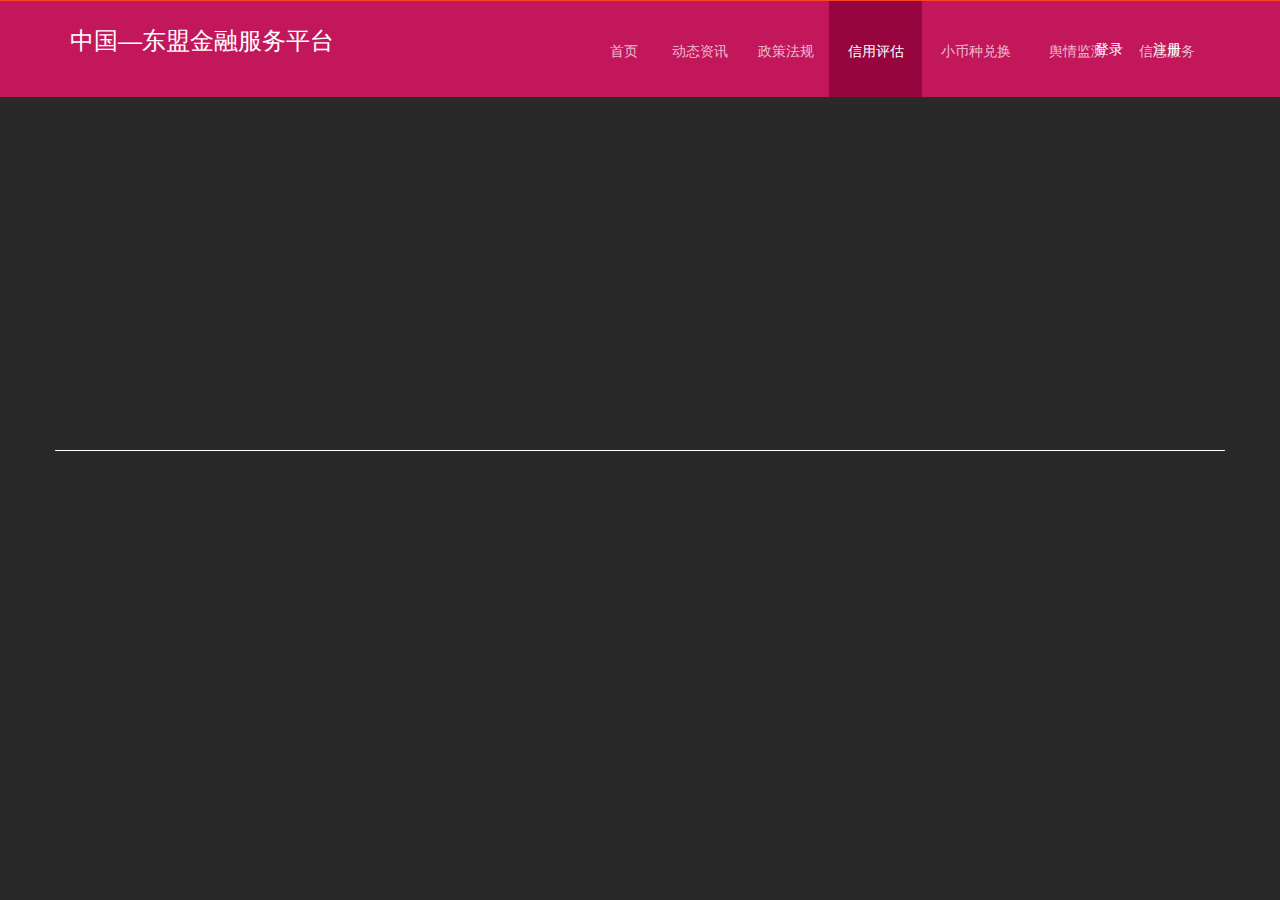
==== credibility.html @ 6aecf161 "初始化" ====
<!DOCTYPE html>
<html lang="en">
<head>
    <meta charset="utf-8">
    <meta name="viewport" content="width=device-width, initial-scale=1.0">
    <meta name="description" content="">
    <meta name="author" content="webthemez">
    <title>中国-东盟金融服务平台</title>

    <!-- core CSS -->
    <link href="css/bootstrap.min.css" rel="stylesheet">
    <link href="css/font-awesome.min.css" rel="stylesheet">
    <link href="css/animate.min.css" rel="stylesheet">
    <link href="css/prettyPhoto.css" rel="stylesheet">
    <link href="css/styles.css" rel="stylesheet">
    <style>
        .v1_float_left {
            width: 200px;
            float: left;
            height: 40px;
            line-height: 40px;
        }
        .new_list{

            line-height: 40px;

        }
        .new_list>div{
            border-bottom: 1px #CCCCCC solid;
        }
        .new_list  .title{
            width: 600px;
            float: left;
            overflow: hidden;
            text-overflow: ellipsis;
            white-space: nowrap;
        }
        .new_list  .title a{
            color: #666666;
            text-underline: #CCCCCC;
        }
        .new_list .date{
            width: 200px;
            float: right;
        }
    </style>
    <!--[if lt IE 9]>
    <script src="js/html5shiv.js"></script>
    <script src="js/respond.min.js"></script>
    <![endif]-->
    <link rel="shortcut icon" href="images/ico/favicon.ico">
</head>

<body id="home">

<header id="header">
    <nav id="main-nav" class="navbar navbar-default navbar-fixed-top" role="banner">
        <div class="container">
            <div class="navbar-header">
                <button type="button" class="navbar-toggle" data-toggle="collapse" data-target=".navbar-collapse">
                    <span class="sr-only">Toggle navigation</span>
                    <span class="icon-bar"></span>
                    <span class="icon-bar"></span>
                    <span class="icon-bar"></span>
                </button>
                <a class="navbar-brand" href="index.html"
                   style="color: white;font-size: 24px;padding-top: 30px;padding-bottom: 0px"><span>中国—东盟金融服务平台</span></a>
            </div>

            <div	 class="collapse navbar-collapse navbar-right">
                <ul class="nav navbar-nav">
                    <li class="scroll "><a href="index.html">&nbsp;首页&nbsp;</a></li>
                    <li class="scroll "><a href="news.html?t=0">动态资讯</a></li>
                    <li class="scroll "><a href="law.html?t=0">政策法规</a></li>
                    <li class="scroll active"><a href="credibility.html?t=0">&nbsp;信用评估&nbsp;</a></li>
                    <li class="scroll " ><a href="exchange.html?t=0">&nbsp;小币种兑换&nbsp;</a>

                        <div style="display: none;width: 100%;position: absolute;background: #96053E">
                            <div class="s_li"><a href="exchange.html?t=0">用户中心</a></div>
                            <div class="s_li"><a href="exchange.html?t=1">货币兑换</a></div>
                            <div class="s_li"><a href="exchange.html?t=2">资讯报表</a></div>
                        </div>
                    </li>
                    <li class="scroll "><a href="exchangeRate.html?t=0">&nbsp;舆情监测&nbsp;</a>
                        <div style="display: none;width: 100%;position: absolute;background: #96053E">
                            <div class="s_li"><a href="exchangeRate.html?t=0">东盟概览</a></div>
                            <div class="s_li"><a href="exchangeRate.html?t=1">解决方案</a></div>
                            <div class="s_li"><a href="exchangeRate.html?t=2">舆情报告</a></div>
                            <div class="s_li"><a href="exchangeRate.html?t=3">金融API</a></div>
                        </div>

                    </li>
                    <li class="scroll "><a href="information.html?t=0">信息服务</a>
                        <div style="display: none;width: 100%;position: absolute;background: #96053E">
                            <div class="s_li"><a href="information.html?t=0">信息检索</a></div>
                            <div class="s_li"><a href="information.html?t=1">信息服务</a></div>
                            <div class="s_li"><a href="information.html?t=2">项目撮合</a></div></div>
                    </li>
                </ul>

            </div>

        </div><!--/.container-->

        <div style=" position: absolute;right: 0;top: 35px;width: 200px;
color: #ffffff;
    list-style: none;">
            <li style="float: left;margin: 0 15px">
                <a href="login.html" style="color: white">登录 </a>
            </li>
            <li style="float: left;margin:  0 15px">
                <a href="register.html" style="color: white">注册 </a>
            </li>
        </div>
    </nav><!--/nav-->
</header><!--/header-->

<div>
    <div style="height: 300px;background: url(../currency/img/sy5.jpg);background-size: 100% auto;background-position: center">

    </div>
    <div class="container">
        <div class="row" style="padding-top: 50px;margin-bottom: 100px">

            <div class="col-sm-6 col-md-12" style="background: white;border-radius: 5px">

                <div class="right_content"
                     style="height: auto;border-bottom: 1px solid #ccc;padding: 10px 0;color: #333333">
                    <div style="font-size: 24px;color: #333333;line-height: 40px;border-left: 4px solid #C2185B;padding-left: 10px">
                        企业信用评估
                    </div>
                    <form class="form-inline" style="padding-top: 10px">
                        <div class="form-group">
                            <label for="exampleInputName2">企业名称</label>
                            <input type="email" class="form-control" id="exampleInputEmail3" placeholder="Viettel">
                        </div>

                        <button type="submit" class="btn btn-default"
                                style="float: right;background: #C2185B;color: white"> 搜索
                        </button>
                    </form>

                    <div style="margin-top: 10px;background-size: 100%;"
                         id="hh" ;>
                        <div class="right_h2">综合评分</div>
                        <div style="height: 200px;width: 850px" id="score_pie">

                        </div>
                        <div class="right_h2">基本信息</div>
                        <table class="table -striped-col -border-top-none -breakall">
                            <tbody>
                            <tr>
                                <td width="144px">公司名称</td>
                                <td width="308px">
                                    <div title="越南军用电子电信公司">
                                        <text class="tyc-num lh24">越南军用电子电信公司</text>
                                    </div>
                                </td>
                                <td width="150px">成立日期</td>
                                <td width="155px">
                                    <div title=" ">
                                        <text class="tyc-num lh24">2004年</text>
                                    </div>
                                </td>
                            </tr>
                            <tr>
                                <td>外文名称</td>
                                <td>Tập đoàn Viễn thông Quân đội</td>
                                <td>总部地点</td>
                                <td>越南河内直辖市巴亭郡</td>
                            </tr>
                            <tr>
                                <td>主营业务</td>
                                <td>移动业务</td>
                                <td>是否上市</td>
                                <td>是</td>
                            </tr>
                            <tr>
                                <td>国家</td>
                                <td>越南</td>
                                <td></td>
                                <td></td>
                            </tr>
                            <tr>
                                <td>公司简介</td>
                                <td colspan="4"><span class="select-none"><div style="max-height:44px;"
                                                                               class="auto-folder" auto-folder="44"
                                                                               folder-type="custom" is-load="true"><div><text
                                        class="tyc-num lh24">Viettel为越南军用电子电信公司（越南语：Tập đoàn Viễn thông Quân đội）的英文缩写。越南军用电子电信是越南最大的电信及移动运营商。总部位于越南河内直辖市巴亭郡。</text></div><span
                                        class="folder-btn" folder-btn="">&nbsp;</span></div></span>
                                </td>
                            </tr>
                            </tbody>
                        </table>

                        <div class="right_h2">财务概况</div>

                        <table class="table">
                            <thead><th>VGI的财务数据</th><th>2015</th><th>2016</th><th>2017</th><th>2018</th></thead>
                            <tbody>
                               <tr><td>毛利率（%）</td><td>27.68</td><td>15.84</td><td>23.57</td><td>29.61</td></tr>
                               <tr><td>ROE（%）</td><td>5.70</td><td>20.54</td><td>-2.61</td><td>-3.66</td></tr>
                               <tr><td>净利润率（%）</td><td>3.36</td><td>-22.66</td><td>-2.53</td><td>-4.73</td></tr>
                               <tr><td>EPS（越盾）</td><td>618</td><td>-1163</td><td>-148</td><td>-356</td></tr>
                               <tr><td>资产负债率（%）</td><td>63.72</td><td>60.84</td><td>64.48</td><td>56.83</td></tr>
                               <tr><td>营运现金（百万越盾）</td><td>1308859</td><td>-279123</td><td>4327042</td><td>5430516</td></tr>
                            </tbody>
                        </table>

                        <div class="right_h2">公司舆情</div>

                         <div>
                             <table class="table -striped-col -border-top-none -breakall">
                                 <tbody>
                                 <tr>
                                     <td width="144px">公司舆情</td>
                                     <td width="308px">
                                         <div title="越南军用电子电信公司">
                                             <text class="tyc-num lh24">
                                                 正面评价: <a href="">1121</a>
                                                 中性评价: <a href="">122</a>
                                                 负面评价: <a href="">225</a>
                                             </text>
                                         </div>
                                     </td>
                                     <td width="150px"></td>
                                     <td width="155px">
                                         <div title=" ">
                                             <text class="tyc-num lh24"></text>
                                         </div>
                                     </td>
                                 </tr>


                                 </tbody>
                             </table>

                             <div>
                                 <div class="new_list " id="bus_opinion">

                                 </div>

                             </div>

                         </div>

                        <div class="right_h2">高管动态</div>

                        <div>
                            <div class="new_list" id="ld_news">

                            </div>
                        </div>
                        <div class="right_h2">核心价值人员动态</div>

                        <div>
                            <div class="new_list" id="ry_news">

                            </div>
                        </div>

                        <div class="right_h2">客户评价</div>
                        <div>
                            <div style="height: 150px;width: 850px" id="high_opinion"></div>
                            <div style="padding: 10px 0;border: 1px #CCCCCC solid;border-bottom: 0">
                                <div style="padding-left: 20px"><img src="../currency/img/tx.jpg" width="30px"><span style="color: #999999;padding-left: 10px">平台用户1</span> <spam st> 2019-01-04</spam></div>
                                <div style="padding-left: 60px">越南电信，越南最大也是信号最好的通信公司，有点类似全球通的品牌感觉</div>
                            </div>
                            <div style="padding: 10px 0;border: 1px #CCCCCC solid;border-bottom: 0">
                                <div style="padding-left: 20px"><img src="../currency/img/tx.jpg" width="30px"><span style="color: #999999;padding-left: 10px">平台用户1</span> <spam st> 2019-01-04</spam></div>
                                <div style="padding-left: 60px">牌子大，信号好</div>
                            </div>
                            <div style="padding: 10px 0;border: 1px #CCCCCC solid;border-bottom: 0">
                                <div style="padding-left: 20px"><img src="../currency/img/tx.jpg" width="30px"><span style="color: #999999;padding-left: 10px">平台用户1</span> <spam st> 2019-01-04</spam></div>
                                <div style="padding-left: 60px">优惠活动相对少</div>
                            </div>
                            <div style="padding: 10px 0;border: 1px #CCCCCC solid;border-bottom: 0">
                                <div style="padding-left: 20px"><img src="../currency/img/tx.jpg" width="30px"><span style="color: #999999;padding-left: 10px">平台用户1</span> <spam st> 2019-01-04</spam></div>
                                <div style="padding-left: 60px">据说viettel军方背景，信号是最好的</div>
                            </div>
                            <div style="padding: 10px 0;border: 1px #CCCCCC solid">
                                <div style="padding-left: 20px"><img src="../currency/img/tx.jpg" width="30px"><span style="color: #999999;padding-left: 10px">平台用户1</span> <spam st> 2019-01-04</spam></div>
                                <div style="padding-left: 60px">WCDMA,越南信号覆盖最好的就是viettel,最重要的是viettel用的大部分设备来自中国，当然中兴和华为了，viettel服务也是最好的</div>
                            </div>
                        </div>

                    </div>


                </div>





                <div class="right_content"
                     style="border-bottom: 1px solid #ccc;height: auto;padding: 10px 0;color: #333333;min-height: 800px">
                    <div style="font-size: 24px;color: #333333;line-height: 40px;border-left: 4px solid #C2185B;padding-left: 10px">
                        基于BP神经网络的企业征信分析
                    </div>

                    <div>
                        <table class="table table-striped" id="table_pie">
                            <thead>
                            <tr style="background:#C2185B;color: white">
                                <th>公司名称</th>
                                <th>信誉度</th>
                                <th>仿真值</th>
                            </tr>
                            </thead>
                            <tbody>
                            <tr>
                                <td>金和实业</td>
                                <td>1</td>
                                <td>0.974</td>
                            </tr>
                            <tr>
                                <td>红牛投资</td>
                                <td>1</td>
                                <td>0.973</td>
                            </tr>
                            <tr>
                                <td>清漫环保科技有限公司</td>
                                <td>1</td>
                                <td>0.972</td>
                            </tr>
                            <tr>
                                <td>南宁森鼎装饰工程有限公司</td>
                                <td>1</td>
                                <td>0.968</td>
                            </tr>
                            <tr>
                                <td>夏阳环保科技有限公司</td>
                                <td>0</td>
                                <td>0.007</td>
                            </tr>
                            <tr>
                                <td>维二服饰有限责任公司</td>
                                <td>0</td>
                                <td>0.274</td>
                            </tr>
                            <tr>
                                <td>威玻复合材料有限公司</td>
                                <td>0</td>
                                <td>0.238</td>
                            </tr>
                            <tr>
                                <td>峻英捷工程设备有限公司</td>
                                <td>0</td>
                                <td>0.320</td>
                            </tr>
                            <tr>
                                <td>海博网络科技有限公司</td>
                                <td>0</td>
                                <td>0.006</td>
                            </tr>
                            <tr>
                                <td>广西钦州汇森贸易有限公司</td>
                                <td>1</td>
                                <td>0.859</td>
                            </tr>

                            </tbody>
                        </table>


                        <table class="table table-striped" id="table_pie">
                            <thead>
                            <tr style="background:#C2185B;color: white">
                                <th>公司名称</th>
                                <th>注册资金</th>
                                <th>司法信息</th>
                                <th>舆情评价</th>
                                <th>著称权</th>
                                <th>专利</th>
                                <th>媒体覆盖</th>
                            </tr>
                            </thead>
                            <tbody>
                            <tr>
                                <td>金和实业</td>
                                <td>52000万（A）</td>
                                <td>112条 (A)</td>
                                <td>A+</td>
                                <td>1210（B+）</td>
                                <td>121（A）</td>
                                <td>A+</td>
                            </tr>
                            <tr>
                                <td>红牛投资</td>
                                <td>24000万（B）</td>
                                <td>121条 (A)</td>
                                <td>B</td>
                                <td>31（B+）</td>
                                <td>32（B）</td>
                                <td>B+</td>
                            </tr>
                            <tr>
                                <td>清漫环保科技有限公司</td>
                                <td>5800万（A-）</td>
                                <td>11条 (A)</td>
                                <td>B+</td>
                                <td>141（B+）</td>
                                <td>12（B）</td>
                                <td>A+</td>
                            </tr>
                            <tr>
                                <td>南宁森鼎装饰工程有限公司</td>
                                <td>2800万（B）</td>
                                <td>101条 (A)</td>
                                <td>B-</td>
                                <td>201（B+）</td>
                                <td>42（B）</td>
                                <td>B-</td>
                            </tr>
                            <tr>
                                <td>夏阳环保科技有限公司</td>
                                <td>4000万（B）</td>
                                <td>61条 (A)</td>
                                <td>C+</td>
                                <td>11（B+）</td>
                                <td>42（B）</td>
                                <td>B+</td>
                            </tr>
                            <tr>
                                <td>维二服饰有限责任公司</td>
                                <td>5400万（A-）</td>
                                <td>51条 (B)</td>
                                <td>A</td>
                                <td>21（B+）</td>
                                <td>12（B）</td>
                                <td>C+</td>
                            </tr>
                            <tr>
                                <td>威玻复合材料有限公司</td>
                                <td>2070万（B）</td>
                                <td>11条 (B)</td>
                                <td>B+</td>
                                <td>11（B+）</td>
                                <td>32（B）</td>
                                <td>B-</td>
                            </tr>
                            <tr>
                                <td>峻英捷工程设备有限公司</td>
                                <td>2900万（B）</td>
                                <td>32条 (A)</td>
                                <td>B</td>
                                <td>41（B+）</td>
                                <td>23（B）</td>
                                <td>B</td>
                            </tr>
                            <tr>
                                <td>海博网络科技有限公司</td>
                                <td>2700万（B）</td>
                                <td>41条 (A)</td>
                                <td>B-</td>
                                <td>51（B+）</td>
                                <td>112（B）</td>
                                <td>B+</td>
                            </tr>
                            <tr>
                                <td>广西钦州汇森贸易有限公司</td>
                                <td>3500万（B+）</td>
                                <td>61条 (A)</td>
                                <td>C+</td>
                                <td>91（B+）</td>
                                <td>72（B）</td>
                                <td>A+</td>
                            </tr>

                            </tbody>
                        </table>
                    </div>


                </div>
            </div>
        </div>

    </div>

</div>


<script src="js/jquery.js"></script>
<script src="js/bootstrap.min.js"></script>
<script src="js/mousescroll.js"></script>
<script src="js/smoothscroll.js"></script>
<script src="js/jquery.prettyPhoto.js"></script>
<script src="js/jquery.isotope.min.js"></script>
<script src="js/jquery.inview.min.js"></script>
<script src="js/echarts.min.js"></script>

<script>
    function showWindowHref() {
        var sHref = window.location.href;
        var args = sHref.split('?');
        if (args[0] == sHref) {
            return "";
        }
        var arr = args[1].split('&');
        var obj = {};
        for (var i = 0; i < arr.length; i++) {
            var arg = arr[i].split('=');
            obj[arg[0]] = arg[1];
        }
        return obj;
    }

    var href = showWindowHref(); // obj

    $(' [role="presentation"]').removeClass('active');
    $(' [role="presentation"]').eq(parseInt(href.t)).addClass('active');

    $('.right_content').eq(parseInt(href.t)).css('display', 'block');


    console.log(href['t']); // xiaoming

    var score_pie = echarts.init(document.getElementById('score_pie'));
    var gauge_value=93;
    var option = {
        title: {
            x: "center",
            bottom: 50,
            text: '综合得分',
            textStyle: {
                fontWeight: 'normal',
                fontSize: 18,
                color: "#999"
            },
        },
        tooltip: {
            show: true,
            backgroundColor: '#F7F9FB',
            borderColor: '#92DAFF',
            borderWidth: '1px',
            textStyle: {
                color: 'black'
            },
            formatter: function(param) {
                return '<em style="color:' + param.color + ';">' + param.value + '</em> 分'
            }

        },
        series: [
            {
                name: '信用分',
                type: 'gauge',
                startAngle: 180,
                radius: 160,
                center: ['50%', '85%'], // 默认全局居中
                endAngle: 0,
                min: 0,
                max: 100,

                axisLine: {
                    show: true,
                    lineStyle: {
                        width: 20,
                        shadowBlur: 0,
                        color: [
                            [0.2, '#E43F3D'],
                            [0.4, '#E98E2C'],
                            [0.6, '#DDBD4D'],
                            [0.8, '#7CBB55'],
                            [1, '#9CD6CE']
                        ]
                    }
                },
                axisTick: {
                    show: true,
                    splitNumber: 1
                },
                splitLine: {
                    show: true,
                    length: 20,

                },

                axisLabel: {
                    formatter: function(e) {
                        switch(e + "") {
                            case "10":
                                return "较差";

                            case "50":
                                return "中等";

                            case "70":
                                return "良好";

                            case "90":
                                return "优秀";

                            default:
                                return e;
                        }
                    },
                    textStyle: {
                        fontSize: 12,
                        fontWeight: ""
                    }
                },
                pointer: {
                    show: true,
                },
                detail: {

                    offsetCenter: [0, -70],
                    textStyle: {
                        fontSize: 30
                    }
                },
                data: [{
                    name: "",
                    value: Math.floor(gauge_value)
                }]
            }]
    };
    score_pie.setOption(option);

    var yqData = [
        {'title':'越南电信公司Viettel成立高科技子公司','link':'http://dy.163.com/v2/article/detail/EG8VDC7V0531164A.html','date':'2019-05-28'},
        {'title':'华为危机：除了美国还有哪些国家对华为5G说不','link':'http://www.eepw.com.cn/article/201905/400915.htm','date':'2019-05-27'},
        {'title':'Viettel demonstrates the first 5G connection in Vietnam','link':'https://finance.yahoo.com/amphtml/news/viettel-demonstrates-first-5g-connection-143700474.html','date':'2019-05-16'},
        {'title':'Viettel与爱立信完成越南首个5G呼叫','link':'https://lmtw.com/mzw/content/detail/id/170420/','date':'2019-05-15'},
        {'title':'Viettel Global 第一季度的税前利润达1660亿越盾，同比增加了11倍','link':'http://www.sw2008.com/html/2019/0509/56332.html','date':'2019-05-09'},
        {'title':'越南主要城市开始测试5G服务 预计2020年前开启商用','link':'http://3g.163.com/dy/article/EED6TT4C0511A3UP.html','date':'2019-05-05'}
    ];

    var html = '';
    yqData.map(function(item){
        html += '  <div class="clearfix"><div class="title"><a target="_blank" href="'+item['link']+'">'+item['title']+'</a></div>   <div class="date">'+item['date']+'</div></div>'
    });
    $('#bus_opinion').append(html);

    var ld_news = [
        {'title':'爱立信集团(Ericsson)在越南河内完成首次5G手机通话。越南通信传媒部部长阮孟雄,越南科学与技术部部长周玉英出席开通仪式','link':'http://www.cryn.net.cn/keji/wangluo/2019/0512/6468.html','date':'2019-05-10'},
        {'title':'阮孟雄承诺继续支持古巴发展本国ICT技术能力的目标','link':'https://baijiahao.baidu.com/s?id=1632991271250672191&wfr=spider&for=pc','date':'2019-05-08'},
        {'title':'名为“Viettel区块链”的研讨会上,该公司副总经理NgôVĩnh Quý表示,Viettel急于跟上包括区块链技术在内的全球发展趋势','link':'https://www.fxshell.com/article/33073','date':'2018-10-31'},
        {'title':'批准任命Viettel集团董事长兼总经理阮孟雄少将为信息传媒部代理部长','link':'https://cn.qdnd.vn/cid-6123/7182/nid-551750.html','date':'2018-07-25'}


    ]
    var html = '';
    ld_news.map(function(item){
        html += '  <div class="clearfix"><div class="title"><a target="_blank" href="'+item['link']+'">'+item['title']+'</a></div>   <div class="date">'+item['date']+'</div></div>'
    });
    $('#ld_news').append(html);

    var ry_news = [
        {'title':'越特尔负责人称，在自主开发5G芯片的同时，越特尔正在继续寻找更多的机会，与国内外专家和合作伙伴进行合作、投资和分享经验','link':'http://www.sohu.com/a/307110098_100040066','date':'2019-05-10'},
        {'title':'喀麦隆VIETTEL公司总经理、越南人Vu Khanh Duy近日在接受记者采访时表示，目前该公司的通讯网已基本建成','link':'http://www.mofcom.gov.cn/article/i/jyjl/k/201408/20140800712907.shtml','date':'2019-05-08'},
        {'title':'越南电信运营商Viettel Global总经理段大峰表示，中国联通越南公司的成立将大大提升中国联通服务当地客户的能力','link':'http://dy.163.com/v2/article/detail/DTSCKK0205312VDE.html','date':'2018-10-31'},
        {'title':'批准任命Viettel集团董事长兼总经理阮孟雄少将为信息传媒部代理部长','link':'https://cn.qdnd.vn/cid-6123/7182/nid-551750.html','date':'2018-07-25'}


    ]
    var html = '';
    ry_news.map(function(item){
        html += '  <div class="clearfix"><div class="title"><a target="_blank" href="'+item['link']+'">'+item['title']+'</a></div>   <div class="date">'+item['date']+'</div></div>'
    });
    $('#ry_news').append(html);


    var high_opinion = echarts.init(document.getElementById('high_opinion'));

    // 关于“省优质幼儿园评选”的投票
    var chartData = [80];
    var chartName = ['好评率'];
    // var unit='亿元';
    var myColor = ['#FFA483','#F97F53','#F45922'];
    var option = {
        //  title: {
        //     text: '单位:  '+unit,
        //     right:0,
        //     textStyle: {
        //         color: '#000',
        //         fontSize:14,
        //     }
        // },

        backgroundColor: '#fff',
        grid: {
            left: '2%',
            right: '10%',
            bottom: '10%',
            top: '10%',
            containLabel: true
        },
        xAxis: [{
            show: false,
            max:100
        },
            {
                show: false,
                max:100
            }
        ],
        yAxis: {
            type: 'category',
            inverse: true,
            show: false
        },

        series: [

            //亮色条 百分比
            {
                show: true,
                type: 'bar',
                barGap: '-100%',
                barWidth: '20%',
                z: 2,
                itemStyle: {
                    normal: {
                        color: function(params) {
                            var num = myColor.length;
                            return myColor[params.dataIndex % num]
                        }
                    }
                },
                label: {
                    normal: {
                        show: true,
                        textStyle: {
                            color: '#000',
                            fontSize: 25,
                            fontWeight: 'bold'
                        },
                        position: 'right',
                        formatter: function(data) {
                            return (chartData[data.dataIndex]).toFixed(2) + '%';
                        }
                    }
                },
                data: chartData,
            },
            //年份
            {
                show: true,
                type: 'bar',
                xAxisIndex: 1, //代表使用第二个X轴刻度
                barGap: '-100%',
                barWidth: '10%',
                itemStyle: {
                    normal: {
                        barBorderRadius: 200,
                        color: 'transparent'
                    }
                },
                label: {
                    normal: {
                        show: true,
                        position: [0, '-20'],
                        textStyle: {
                            fontSize:14,
                            color: '#333',
                        },
                        formatter: function(data) {
                            return chartName[data.dataIndex];
                        }
                    }
                },
                data: chartData
            }
        ]
    };

    high_opinion.setOption(option);


</script>
</body>
</html>
---- css/prettyPhoto.css ----
div.pp_default .pp_top,div.pp_default .pp_top .pp_middle,div.pp_default .pp_top .pp_left,div.pp_default .pp_top .pp_right,div.pp_default .pp_bottom,div.pp_default .pp_bottom .pp_left,div.pp_default .pp_bottom .pp_middle,div.pp_default .pp_bottom .pp_right{height:13px}
div.pp_default .pp_top .pp_left{background:url(../images/prettyPhoto/default/sprite.png) -78px -93px no-repeat}
div.pp_default .pp_top .pp_middle{background:url(../images/prettyPhoto/default/sprite_x.png) top left repeat-x}
div.pp_default .pp_top .pp_right{background:url(../images/prettyPhoto/default/sprite.png) -112px -93px no-repeat}
div.pp_default .pp_content .ppt{color:#f8f8f8}
div.pp_default .pp_content_container .pp_left{background:url(../images/prettyPhoto/default/sprite_y.png) -7px 0 repeat-y;padding-left:13px}
div.pp_default .pp_content_container .pp_right{background:url(../images/prettyPhoto/default/sprite_y.png) top right repeat-y;padding-right:13px}
div.pp_default .pp_next:hover{background:url(../images/prettyPhoto/default/sprite_next.png) center right no-repeat;cursor:pointer}
div.pp_default .pp_previous:hover{background:url(../images/prettyPhoto/default/sprite_prev.png) center left no-repeat;cursor:pointer}
div.pp_default .pp_expand{background:url(../images/prettyPhoto/default/sprite.png) 0 -29px no-repeat;cursor:pointer;width:28px;height:28px}
div.pp_default .pp_expand:hover{background:url(../images/prettyPhoto/default/sprite.png) 0 -56px no-repeat;cursor:pointer}
div.pp_default .pp_contract{background:url(../images/prettyPhoto/default/sprite.png) 0 -84px no-repeat;cursor:pointer;width:28px;height:28px}
div.pp_default .pp_contract:hover{background:url(../images/prettyPhoto/default/sprite.png) 0 -113px no-repeat;cursor:pointer}
div.pp_default .pp_close{width:30px;height:30px;background:url(../images/prettyPhoto/default/sprite.png) 2px 1px no-repeat;cursor:pointer}
div.pp_default .pp_gallery ul li a{background:url(../images/prettyPhoto/default/default_thumb.png) center center #f8f8f8;border:1px solid #aaa}
div.pp_default .pp_social{margin-top:7px}
div.pp_default .pp_gallery a.pp_arrow_previous,div.pp_default .pp_gallery a.pp_arrow_next{position:static;left:auto}
div.pp_default .pp_nav .pp_play,div.pp_default .pp_nav .pp_pause{background:url(../images/prettyPhoto/default/sprite.png) -51px 1px no-repeat;height:30px;width:30px}
div.pp_default .pp_nav .pp_pause{background-position:-51px -29px}
div.pp_default a.pp_arrow_previous,div.pp_default a.pp_arrow_next{background:url(../images/prettyPhoto/default/sprite.png) -31px -3px no-repeat;height:20px;width:20px;margin:4px 0 0}
div.pp_default a.pp_arrow_next{left:52px;background-position:-82px -3px}
div.pp_default .pp_content_container .pp_details{margin-top:5px}
div.pp_default .pp_nav{clear:none;height:30px;width:110px;position:relative}
div.pp_default .pp_nav .currentTextHolder{font-family:Georgia;font-style:italic;color:#999;font-size:11px;left:75px;line-height:25px;position:absolute;top:2px;margin:0;padding:0 0 0 10px}
div.pp_default .pp_close:hover,div.pp_default .pp_nav .pp_play:hover,div.pp_default .pp_nav .pp_pause:hover,div.pp_default .pp_arrow_next:hover,div.pp_default .pp_arrow_previous:hover{opacity:0.7}
div.pp_default .pp_description{font-size:11px;font-weight:700;line-height:14px;margin:5px 50px 5px 0}
div.pp_default .pp_bottom .pp_left{background:url(../images/prettyPhoto/default/sprite.png) -78px -127px no-repeat}
div.pp_default .pp_bottom .pp_middle{background:url(../images/prettyPhoto/default/sprite_x.png) bottom left repeat-x}
div.pp_default .pp_bottom .pp_right{background:url(../images/prettyPhoto/default/sprite.png) -112px -127px no-repeat}
div.pp_default .pp_loaderIcon{background:url(../images/prettyPhoto/default/loader.gif) center center no-repeat}
div.light_rounded .pp_top .pp_left{background:url(../images/prettyPhoto/light_rounded/sprite.png) -88px -53px no-repeat}
div.light_rounded .pp_top .pp_right{background:url(../images/prettyPhoto/light_rounded/sprite.png) -110px -53px no-repeat}
div.light_rounded .pp_next:hover{background:url(../images/prettyPhoto/light_rounded/btnNext.png) center right no-repeat;cursor:pointer}
div.light_rounded .pp_previous:hover{background:url(../images/prettyPhoto/light_rounded/btnPrevious.png) center left no-repeat;cursor:pointer}
div.light_rounded .pp_expand{background:url(../images/prettyPhoto/light_rounded/sprite.png) -31px -26px no-repeat;cursor:pointer}
div.light_rounded .pp_expand:hover{background:url(../images/prettyPhoto/light_rounded/sprite.png) -31px -47px no-repeat;cursor:pointer}
div.light_rounded .pp_contract{background:url(../images/prettyPhoto/light_rounded/sprite.png) 0 -26px no-repeat;cursor:pointer}
div.light_rounded .pp_contract:hover{background:url(../images/prettyPhoto/light_rounded/sprite.png) 0 -47px no-repeat;cursor:pointer}
div.light_rounded .pp_close{width:75px;height:22px;background:url(../images/prettyPhoto/light_rounded/sprite.png) -1px -1px no-repeat;cursor:pointer}
div.light_rounded .pp_nav .pp_play{background:url(../images/prettyPhoto/light_rounded/sprite.png) -1px -100px no-repeat;height:15px;width:14px}
div.light_rounded .pp_nav .pp_pause{background:url(../images/prettyPhoto/light_rounded/sprite.png) -24px -100px no-repeat;height:15px;width:14px}
div.light_rounded .pp_arrow_previous{background:url(../images/prettyPhoto/light_rounded/sprite.png) 0 -71px no-repeat}
div.light_rounded .pp_arrow_next{background:url(../images/prettyPhoto/light_rounded/sprite.png) -22px -71px no-repeat}
div.light_rounded .pp_bottom .pp_left{background:url(../images/prettyPhoto/light_rounded/sprite.png) -88px -80px no-repeat}
div.light_rounded .pp_bottom .pp_right{background:url(../images/prettyPhoto/light_rounded/sprite.png) -110px -80px no-repeat}
div.dark_rounded .pp_top .pp_left{background:url(../images/prettyPhoto/dark_rounded/sprite.png) -88px -53px no-repeat}
div.dark_rounded .pp_top .pp_right{background:url(../images/prettyPhoto/dark_rounded/sprite.png) -110px -53px no-repeat}
div.dark_rounded .pp_content_container .pp_left{background:url(../images/prettyPhoto/dark_rounded/contentPattern.png) top left repeat-y}
div.dark_rounded .pp_content_container .pp_right{background:url(../images/prettyPhoto/dark_rounded/contentPattern.png) top right repeat-y}
div.dark_rounded .pp_next:hover{background:url(../images/prettyPhoto/dark_rounded/btnNext.png) center right no-repeat;cursor:pointer}
div.dark_rounded .pp_previous:hover{background:url(../images/prettyPhoto/dark_rounded/btnPrevious.png) center left no-repeat;cursor:pointer}
div.dark_rounded .pp_expand{background:url(../images/prettyPhoto/dark_rounded/sprite.png) -31px -26px no-repeat;cursor:pointer}
div.dark_rounded .pp_expand:hover{background:url(../images/prettyPhoto/dark_rounded/sprite.png) -31px -47px no-repeat;cursor:pointer}
div.dark_rounded .pp_contract{background:url(../images/prettyPhoto/dark_rounded/sprite.png) 0 -26px no-repeat;cursor:pointer}
div.dark_rounded .pp_contract:hover{background:url(../images/prettyPhoto/dark_rounded/sprite.png) 0 -47px no-repeat;cursor:pointer}
div.dark_rounded .pp_close{width:75px;height:22px;background:url(../images/prettyPhoto/dark_rounded/sprite.png) -1px -1px no-repeat;cursor:pointer}
div.dark_rounded .pp_description{margin-right:85px;color:#fff}
div.dark_rounded .pp_nav .pp_play{background:url(../images/prettyPhoto/dark_rounded/sprite.png) -1px -100px no-repeat;height:15px;width:14px}
div.dark_rounded .pp_nav .pp_pause{background:url(../images/prettyPhoto/dark_rounded/sprite.png) -24px -100px no-repeat;height:15px;width:14px}
div.dark_rounded .pp_arrow_previous{background:url(../images/prettyPhoto/dark_rounded/sprite.png) 0 -71px no-repeat}
div.dark_rounded .pp_arrow_next{background:url(../images/prettyPhoto/dark_rounded/sprite.png) -22px -71px no-repeat}
div.dark_rounded .pp_bottom .pp_left{background:url(../images/prettyPhoto/dark_rounded/sprite.png) -88px -80px no-repeat}
div.dark_rounded .pp_bottom .pp_right{background:url(../images/prettyPhoto/dark_rounded/sprite.png) -110px -80px no-repeat}
div.dark_rounded .pp_loaderIcon{background:url(../images/prettyPhoto/dark_rounded/loader.gif) center center no-repeat}
div.dark_square .pp_left,div.dark_square .pp_middle,div.dark_square .pp_right,div.dark_square .pp_content{background:#000}
div.dark_square .pp_description{color:#fff;margin:0 85px 0 0}
div.dark_square .pp_loaderIcon{background:url(../images/prettyPhoto/dark_square/loader.gif) center center no-repeat}
div.dark_square .pp_expand{background:url(../images/prettyPhoto/dark_square/sprite.png) -31px -26px no-repeat;cursor:pointer}
div.dark_square .pp_expand:hover{background:url(../images/prettyPhoto/dark_square/sprite.png) -31px -47px no-repeat;cursor:pointer}
div.dark_square .pp_contract{background:url(../images/prettyPhoto/dark_square/sprite.png) 0 -26px no-repeat;cursor:pointer}
div.dark_square .pp_contract:hover{background:url(../images/prettyPhoto/dark_square/sprite.png) 0 -47px no-repeat;cursor:pointer}
div.dark_square .pp_close{width:75px;height:22px;background:url(../images/prettyPhoto/dark_square/sprite.png) -1px -1px no-repeat;cursor:pointer}
div.dark_square .pp_nav{clear:none}
div.dark_square .pp_nav .pp_play{background:url(../images/prettyPhoto/dark_square/sprite.png) -1px -100px no-repeat;height:15px;width:14px}
div.dark_square .pp_nav .pp_pause{background:url(../images/prettyPhoto/dark_square/sprite.png) -24px -100px no-repeat;height:15px;width:14px}
div.dark_square .pp_arrow_previous{background:url(../images/prettyPhoto/dark_square/sprite.png) 0 -71px no-repeat}
div.dark_square .pp_arrow_next{background:url(../images/prettyPhoto/dark_square/sprite.png) -22px -71px no-repeat}
div.dark_square .pp_next:hover{background:url(../images/prettyPhoto/dark_square/btnNext.png) center right no-repeat;cursor:pointer}
div.dark_square .pp_previous:hover{background:url(../images/prettyPhoto/dark_square/btnPrevious.png) center left no-repeat;cursor:pointer}
div.light_square .pp_expand{background:url(../images/prettyPhoto/light_square/sprite.png) -31px -26px no-repeat;cursor:pointer}
div.light_square .pp_expand:hover{background:url(../images/prettyPhoto/light_square/sprite.png) -31px -47px no-repeat;cursor:pointer}
div.light_square .pp_contract{background:url(../images/prettyPhoto/light_square/sprite.png) 0 -26px no-repeat;cursor:pointer}
div.light_square .pp_contract:hover{background:url(../images/prettyPhoto/light_square/sprite.png) 0 -47px no-repeat;cursor:pointer}
div.light_square .pp_close{width:75px;height:22px;background:url(../images/prettyPhoto/light_square/sprite.png) -1px -1px no-repeat;cursor:pointer}
div.light_square .pp_nav .pp_play{background:url(../images/prettyPhoto/light_square/sprite.png) -1px -100px no-repeat;height:15px;width:14px}
div.light_square .pp_nav .pp_pause{background:url(../images/prettyPhoto/light_square/sprite.png) -24px -100px no-repeat;height:15px;width:14px}
div.light_square .pp_arrow_previous{background:url(../images/prettyPhoto/light_square/sprite.png) 0 -71px no-repeat}
div.light_square .pp_arrow_next{background:url(../images/prettyPhoto/light_square/sprite.png) -22px -71px no-repeat}
div.light_square .pp_next:hover{background:url(../images/prettyPhoto/light_square/btnNext.png) center right no-repeat;cursor:pointer}
div.light_square .pp_previous:hover{background:url(../images/prettyPhoto/light_square/btnPrevious.png) center left no-repeat;cursor:pointer}
div.facebook .pp_top .pp_left{background:url(../images/prettyPhoto/facebook/sprite.png) -88px -53px no-repeat}
div.facebook .pp_top .pp_middle{background:url(../images/prettyPhoto/facebook/contentPatternTop.png) top left repeat-x}
div.facebook .pp_top .pp_right{background:url(../images/prettyPhoto/facebook/sprite.png) -110px -53px no-repeat}
div.facebook .pp_content_container .pp_left{background:url(../images/prettyPhoto/facebook/contentPatternLeft.png) top left repeat-y}
div.facebook .pp_content_container .pp_right{background:url(../images/prettyPhoto/facebook/contentPatternRight.png) top right repeat-y}
div.facebook .pp_expand{background:url(../images/prettyPhoto/facebook/sprite.png) -31px -26px no-repeat;cursor:pointer}
div.facebook .pp_expand:hover{background:url(../images/prettyPhoto/facebook/sprite.png) -31px -47px no-repeat;cursor:pointer}
div.facebook .pp_contract{background:url(../images/prettyPhoto/facebook/sprite.png) 0 -26px no-repeat;cursor:pointer}
div.facebook .pp_contract:hover{background:url(../images/prettyPhoto/facebook/sprite.png) 0 -47px no-repeat;cursor:pointer}
div.facebook .pp_close{width:22px;height:22px;background:url(../images/prettyPhoto/facebook/sprite.png) -1px -1px no-repeat;cursor:pointer}
div.facebook .pp_description{margin:0 37px 0 0}
div.facebook .pp_loaderIcon{background:url(../images/prettyPhoto/facebook/loader.gif) center center no-repeat}
div.facebook .pp_arrow_previous{background:url(../images/prettyPhoto/facebook/sprite.png) 0 -71px no-repeat;height:22px;margin-top:0;width:22px}
div.facebook .pp_arrow_previous.disabled{background-position:0 -96px;cursor:default}
div.facebook .pp_arrow_next{background:url(../images/prettyPhoto/facebook/sprite.png) -32px -71px no-repeat;height:22px;margin-top:0;width:22px}
div.facebook .pp_arrow_next.disabled{background-position:-32px -96px;cursor:default}
div.facebook .pp_nav{margin-top:0}
div.facebook .pp_nav p{font-size:15px;padding:0 3px 0 4px}
div.facebook .pp_nav .pp_play{background:url(../images/prettyPhoto/facebook/sprite.png) -1px -123px no-repeat;height:22px;width:22px}
div.facebook .pp_nav .pp_pause{background:url(../images/prettyPhoto/facebook/sprite.png) -32px -123px no-repeat;height:22px;width:22px}
div.facebook .pp_next:hover{background:url(../images/prettyPhoto/facebook/btnNext.png) center right no-repeat;cursor:pointer}
div.facebook .pp_previous:hover{background:url(../images/prettyPhoto/facebook/btnPrevious.png) center left no-repeat;cursor:pointer}
div.facebook .pp_bottom .pp_left{background:url(../images/prettyPhoto/facebook/sprite.png) -88px -80px no-repeat}
div.facebook .pp_bottom .pp_middle{background:url(../images/prettyPhoto/facebook/contentPatternBottom.png) top left repeat-x}
div.facebook .pp_bottom .pp_right{background:url(../images/prettyPhoto/facebook/sprite.png) -110px -80px no-repeat}
div.pp_pic_holder a:focus{outline:none}
div.pp_overlay{background:#000;display:none;left:0;position:absolute;top:0;width:100%;z-index:9500}
div.pp_pic_holder{display:none;position:absolute;width:100px;z-index:10000}
.pp_content{height:40px;min-width:40px}
* html .pp_content{width:40px}
.pp_content_container{position:relative;text-align:left;width:100%}
.pp_content_container .pp_left{padding-left:20px}
.pp_content_container .pp_right{padding-right:20px}
.pp_content_container .pp_details{float:left;margin:10px 0 2px}
.pp_description{display:none;margin:0}
.pp_social{float:left;margin:0}
.pp_social .facebook{float:left;margin-left:5px;width:55px;overflow:hidden}
.pp_social .twitter{float:left}
.pp_nav{clear:right;float:left;margin:3px 10px 0 0}
.pp_nav p{float:left;white-space:nowrap;margin:2px 4px}
.pp_nav .pp_play,.pp_nav .pp_pause{float:left;margin-right:4px;text-indent:-10000px}
a.pp_arrow_previous,a.pp_arrow_next{display:block;float:left;height:15px;margin-top:3px;overflow:hidden;text-indent:-10000px;width:14px}
.pp_hoverContainer{position:absolute;top:0;width:100%;z-index:2000}
.pp_gallery{display:none;left:50%;margin-top:-50px;position:absolute;z-index:10000}
.pp_gallery div{float:left;overflow:hidden;position:relative}
.pp_gallery ul{float:left;height:35px;position:relative;white-space:nowrap;margin:0 0 0 5px;padding:0}
.pp_gallery ul a{border:1px rgba(0,0,0,0.5) solid;display:block;float:left;height:33px;overflow:hidden}
.pp_gallery ul a img{border:0}
.pp_gallery li{display:block;float:left;margin:0 5px 0 0;padding:0}
.pp_gallery li.default a{background:url(../images/prettyPhoto/facebook/default_thumbnail.gif) 0 0 no-repeat;display:block;height:33px;width:50px}
.pp_gallery .pp_arrow_previous,.pp_gallery .pp_arrow_next{margin-top:7px!important}
a.pp_next{background:url(../images/prettyPhoto/light_rounded/btnNext.png) 10000px 10000px no-repeat;display:block;float:right;height:100%;text-indent:-10000px;width:49%}
a.pp_previous{background:url(../images/prettyPhoto/light_rounded/btnNext.png) 10000px 10000px no-repeat;display:block;float:left;height:100%;text-indent:-10000px;width:49%}
a.pp_expand,a.pp_contract{cursor:pointer;display:none;height:20px;position:absolute;right:30px;text-indent:-10000px;top:10px;width:20px;z-index:20000}
a.pp_close{position:absolute;right:0;top:0;display:block;line-height:22px;text-indent:-10000px}
.pp_loaderIcon{display:block;height:24px;left:50%;position:absolute;top:50%;width:24px;margin:-12px 0 0 -12px}
#pp_full_res{line-height:1!important}
#pp_full_res .pp_inline{text-align:left}
#pp_full_res .pp_inline p{margin:0 0 15px}
div.ppt{color:#fff;display:none;font-size:17px;z-index:9999;margin:0 0 5px 15px}
div.pp_default .pp_content,div.light_rounded .pp_content{background-color:#fff}
div.pp_default #pp_full_res .pp_inline,div.light_rounded .pp_content .ppt,div.light_rounded #pp_full_res .pp_inline,div.light_square .pp_content .ppt,div.light_square #pp_full_res .pp_inline,div.facebook .pp_content .ppt,div.facebook #pp_full_res .pp_inline{color:#000}
div.pp_default .pp_gallery ul li a:hover,div.pp_default .pp_gallery ul li.selected a,.pp_gallery ul a:hover,.pp_gallery li.selected a{border-color:#fff}
div.pp_default .pp_details,div.light_rounded .pp_details,div.dark_rounded .pp_details,div.dark_square .pp_details,div.light_square .pp_details,div.facebook .pp_details{position:relative}
div.light_rounded .pp_top .pp_middle,div.light_rounded .pp_content_container .pp_left,div.light_rounded .pp_content_container .pp_right,div.light_rounded .pp_bottom .pp_middle,div.light_square .pp_left,div.light_square .pp_middle,div.light_square .pp_right,div.light_square .pp_content,div.facebook .pp_content{background:#fff}
div.light_rounded .pp_description,div.light_square .pp_description{margin-right:85px}
div.light_rounded .pp_gallery a.pp_arrow_previous,div.light_rounded .pp_gallery a.pp_arrow_next,div.dark_rounded .pp_gallery a.pp_arrow_previous,div.dark_rounded .pp_gallery a.pp_arrow_next,div.dark_square .pp_gallery a.pp_arrow_previous,div.dark_square .pp_gallery a.pp_arrow_next,div.light_square .pp_gallery a.pp_arrow_previous,div.light_square .pp_gallery a.pp_arrow_next{margin-top:12px!important}
div.light_rounded .pp_arrow_previous.disabled,div.dark_rounded .pp_arrow_previous.disabled,div.dark_square .pp_arrow_previous.disabled,div.light_square .pp_arrow_previous.disabled{background-position:0 -87px;cursor:default}
div.light_rounded .pp_arrow_next.disabled,div.dark_rounded .pp_arrow_next.disabled,div.dark_square .pp_arrow_next.disabled,div.light_square .pp_arrow_next.disabled{background-position:-22px -87px;cursor:default}
div.light_rounded .pp_loaderIcon,div.light_square .pp_loaderIcon{background:url(../images/prettyPhoto/light_rounded/loader.gif) center center no-repeat}
div.dark_rounded .pp_top .pp_middle,div.dark_rounded .pp_content,div.dark_rounded .pp_bottom .pp_middle{background:url(../images/prettyPhoto/dark_rounded/contentPattern.png) top left repeat}
div.dark_rounded .currentTextHolder,div.dark_square .currentTextHolder{color:#c4c4c4}
div.dark_rounded #pp_full_res .pp_inline,div.dark_square #pp_full_res .pp_inline{color:#fff}
.pp_top,.pp_bottom{height:20px;position:relative}
* html .pp_top,* html .pp_bottom{padding:0 20px}
.pp_top .pp_left,.pp_bottom .pp_left{height:20px;left:0;position:absolute;width:20px}
.pp_top .pp_middle,.pp_bottom .pp_middle{height:20px;left:20px;position:absolute;right:20px}
* html .pp_top .pp_middle,* html .pp_bottom .pp_middle{left:0;position:static}
.pp_top .pp_right,.pp_bottom .pp_right{height:20px;left:auto;position:absolute;right:0;top:0;width:20px}
.pp_fade,.pp_gallery li.default a img{display:none}
---- css/styles.css ----
body {
  padding-top: 100px;
  background: #292929;
  font-family: 'Raleway', sans-serif;
  font-weight: 400;
  color: #fff;
  line-height: 26px;
}
h1,
h2,
h3,
h4,
h5,
h6 {
  font-weight: 600;
  font-family: 'Raleway', sans-serif;
}
a {
  color: #45aed6;
  -webkit-transition: color 400ms, background-color 400ms;
  -moz-transition: color 400ms, background-color 400ms;
  -o-transition: color 400ms, background-color 400ms;
  transition: color 400ms, background-color 400ms;
}
a:hover,
a:focus {
  text-decoration: none;
  color: #2a95be;
}
hr {
  border-top: 1px solid #e5e5e5;
  border-bottom: 1px solid #fff;
}
.white{
	color:#fff !important;
}
.gradiant {
  background-image: -moz-linear-gradient(90deg, #2caab3 0%, #2c8cb3 100%);
  background-image: -webkit-linear-gradient(90deg, #2caab3 0%, #2c8cb3 100%);
  background-image: -ms-linear-gradient(90deg, #2caab3 0%, #2c8cb3 100%);
}
.gradiant-horizontal {
  background-image: -moz-linear-gradient(4deg, #2caab3 0%, #2c8cb3 100%);
  background-image: -webkit-linear-gradient(4deg, #2caab3 0%, #2c8cb3 100%);
  background-image: -ms-linear-gradient(4deg, #2caab3 0%, #2c8cb3 100%);
}
.section-header {
  margin-bottom: 50px;
}
.section-header .section-title {
  font-size: 44px;
  color: #ffffff;
  text-transform: uppercase;
  position: relative;
  padding-bottom: 20px;
  margin: 0 0 20px;
  border-bottom: 2px solid #c2185b;
  display: inline-block;
}
.section-header .section-title:before {
  content: "";
  position: absolute;
  width: 140px;
  bottom: 0;
  left: 50%;
  margin-left: -70px;
  height: 4px;
}
.divhide{
display:none;
}
#hero-banner p{
    font-size: 20px;
    font-weight: bolder;
    color: #252525 !important;
    line-height: 30px;
    margin-bottom: 28px;
}
.tlinks{text-indent:-9999px;height:0;line-height:0;font-size:0;overflow:hidden;}
.btn {
  border-width: 0;
  border-radius: 0;
}
.btn.btn-primary {
  background: #c2185b;
  color: #fff;
  padding: 10px 25px;
  font-size: 14px;
}
.btn.btn-primary:hover,
.btn.btn-primary:focus {
  background: #bd1256;
}
.column-title {
  margin-top: 0;
  padding-bottom: 15px;
  border-bottom: 1px solid #eee;
  margin-bottom: 15px;
  position: relative;
}
.column-title:after {
  content: " ";
  position: absolute;
  bottom: -1px;
  left: 0;
  width: 40%;
}
.thumbnail{
	padding:0;
	border-radius: 0;
	text-align: center;
	border: 3px solid #fff;
}
.thumbnail h3{
	font-size: 23px;
	text-transform: uppercase;
	color: #c2185b;
}
.thumbnail h4{
	font-size: 14px;
}
.thumbnail .price{
	font-size: 12px;
	color: #969696;
}
ul.nostyle {
  list-style: none;
  padding: 0;
  margin-bottom: 20px;
}
ul.nostyle i {
  color: #45aed6;
}
.scaleIn {
  -webkit-animation-name: scaleIn;
  animation-name: scaleIn;
}
.navbar-toggle{
border-radius: 0;
}
.navbar-default .navbar-collapse, .navbar-default .navbar-form {border-color: rgba(254, 254, 254, 0.3);}
.navbar-nav>li>a {
text-transform: uppercase;
}
@-webkit-keyframes scaleIn {
  0% {
    opacity: 0;
    -webkit-transform: scale(0);
    transform: scale(0);
  }
  100% {
    opacity: 1;
    -webkit-transform: scale(1);
    transform: scale(1);
  }
}
@keyframes scaleIn {
  0% {
    opacity: 0;
    -webkit-transform: scale(0);
    -ms-transform: scale(0);
    transform: scale(0);
  }
  100% {
    opacity: 1;
    -webkit-transform: scale(1);
    -ms-transform: scale(1);
    transform: scale(1);
  }
}
/*************************
*******Header******
**************************/
#main-nav.navbar-default {background: #FFFFFF;}
#main-nav.navbar-default .navbar-nav > li.active > a, #main-nav.navbar-default .navbar-nav > li.open > a, #main-nav.navbar-default .navbar-nav > li:hover > a {
background: transparent;
color: #FFFFFF;
}
.navbar.navbar-default {
  border: 0;
  border-radius: 0;
  margin-bottom: 0;
  border-top: 1px solid #FB4425;
}
.navbar.navbar-default .navbar-toggle {
  margin-top: 32px;
  border-color: #fff;
}
.navbar.navbar-default .navbar-brand {
  height: auto;
  padding: 22px 15px 16px;
}
.navbar-default .navbar-nav>li>a:hover, .navbar-default .navbar-nav>li>a:focus{
color: #FFFFFF;

background: transparent;
}
.navbar-default .navbar-nav>li>a{
color: #FFFFFF;
}

#main-nav.navbar-default {background: #c1175a;}
@media only screen and (min-width: 768px) {
  #main-nav.navbar-default {
    background: #C2185B;
  }
  #main-nav.navbar-default .navbar-nav > li > a {
    padding-top: 40px;
    padding-bottom: 36px;

}
  .navbar-default .navbar-nav>li>a {
	color: rgba(255, 255, 255, 0.71);
	}
  #main-nav.navbar-default .navbar-nav > li.active > a,

  #main-nav.navbar-default .navbar-nav > li.open > a,
  #main-nav.navbar-default .navbar-nav > li:hover > a {
	color: #fff;
	background: #96053e;
}
  #main-nav.navbar-default .dropdown-menu {
    padding: 0 20px;
    min-width: 220px;
    background-color: rgba(26, 28, 40, 0.9);
    border: 0;
    border-radius: 0;
    box-shadow: none;
    -webkit-box-shadow: none;
    background-clip: inherit;
  }
  #main-nav.navbar-default .dropdown-menu > li {
    border-left: 3px solid transparent;
    margin-left: -20px;
    padding-left: 17px;
    -webit-transition: border-color 400ms;
    transition: border-color 400ms;
  }
  #main-nav.navbar-default .dropdown-menu > li > a {
    padding: 15px 0;
    color:#A8A8A8;
  }
  #main-nav.navbar-default .dropdown-menu > li:first-child > a {
    border-top: 0;
  }
  #main-nav.navbar-default .dropdown-menu > li.active,
  #main-nav.navbar-default .dropdown-menu > li.open,
  #main-nav.navbar-default .dropdown-menu > li:hover {
    border-left-color: #45aed6;
  }
  #main-nav.navbar-default .dropdown-menu > li.active > a,
  #main-nav.navbar-default .dropdown-menu > li.open > a,
  #main-nav.navbar-default .dropdown-menu > li:hover > a {
    color: #45aed6;
    background-color: transparent;
  }
}
#hero-banner{
  overflow: hidden;
  height: 600px;
  color: #4C4C4C;
}
#hero-banner.item {
  height: 558px;
  background-repeat: no-repeat;
  background-position: 50% 0;
  background-size: cover;
}
#hero-banner.banner-inner {
  position: absolute;
  top: 0;
  left: 0;
  width: 100%;
  height: 100%;
  color: #000;
}
#hero-banner{
  background: #FFFFFF url('../images/banner/bg1.jpg') no-repeat 100%;
	background-size:100%;
  margin-top: -4px;
  }
#hero-banner h2 {
  margin-top: 44%;
  font-size: 50px;
  line-height: 49px;
  color: #fff;
}
#hero-banner.banner-inner h2 > span {
  color: #45aed6;
}
#hero-banner.banner-inner .btn {
  margin-top: 10px;
}

#hero-text {
  padding: 50px 0;
  border-top: 1px solid #FFFFFF;
  background: #085C98;
  color: #F4F4F4;
}
#hero-text h2 {
  margin-top: 0;
}
#hero-text .btn {
  margin-top: 40px;
  color: #085C98;
  background: #fff;
}
#cta2 {
  background: #45b1da;
  color: #fff;
  padding-top: 70px;
}
#cta2 .btn {
  margin-top: 10px;
}
#cta2 h2 {
  color: #fff;
  font-size: 44px;
  line-height: 1;
}
#cta2 h2 > span {
  color: #45aed6;
}
#features h2, #portfolio p{/* color: #4A4A4A; */}
#features {
  padding: 140px 0;
  background: #FFFFFF;
  color: #000;
}
.help-block ul li{
	list-style:none;
	color:red;
}
.navbar-toggle .icon-bar {
    display: block;
    width: 22px;
    height: 2px;
    border-radius: 1px;
    background-color: #fff;
}
.navbar-default .navbar-toggle .icon-bar {
    background-color: #fff;
}
.navbar-default .navbar-toggle:hover, .navbar-default .navbar-toggle:focus {
    background-color: #c1175a;
}
#features .media.service-box:first-child {
  margin-top: 80px;
}
#services {
  padding: 120px 0 80px;
  border-top: 1px dashed #c2185b;
}
#mainservice {
  padding: 120px 0 80px;
  border-top: 1px dashed #ffffff;
}
.media.service-box {
  padding: 20px 15px 10px;
  overflow: hidden;
  border-bottom: 2px solid #E0E0E0;
  color: #292929;
  border: 1px solid #5A5A5A;
  background: #fff;
}
.media.service-box .pull-left {
  margin-right: 0px;
}
.media.service-box .pull-left > i {
  font-size: 64px;
  height: 94px;
  line-height: 64px;
  text-align: center;
  width: 106px;
  color: #19BD9B;
  /* background:#fff; */
  /* box-shadow: inset 0 0 0 1px #d7d7d7; */
  /* -webkit-box-shadow: inset 0 0 0 1px #d7d7d7; */
  transition: background-color 400ms, background-color 400ms;
  position: relative;
  border-bottom: 0;
  padding: 14px;
  margin: 60px 10px 0 -25px;
  position: relative;
  bottom: 44px;
  /* left: 14px; */
}
#hero-banner h2,
#hero-banner p {color: #c2185b;/* padding: 15px; *//* border: 4px solid rgba(56, 56, 56, 0.08); */}
.media.service-box:hover .pull-left > i {
}
#portfolio {
  padding: 140px 0;
  /* background: #2f2f2f; */
}
#portfolio .portfolio-filter {
  list-style: none;
  padding: 0;
  margin: 0 0 50px;
  display: inline-block;
}
#portfolio .portfolio-filter > li {
  float: left;
  display: block;
}
#portfolio .portfolio-filter > li a {
  display: block;
  padding: 7px 15px;
  margin:0px 2px;
  color: #141414;
  position: relative;
}
#portfolio .portfolio-filter > li a:hover,
#portfolio .portfolio-filter > li a.active {
  background: #4E4E4E;
  color: #FFFFFF;
}
#portfolio .portfolio-items {
  margin: -15px;
}
#portfolio .portfolio-item {
  width: 24.9%;
  float: left;
  padding: 8px;
  -webkit-box-sizing: border-box;
  -moz-box-sizing: border-box;
  -o-box-sizing: border-box;
  -ms-box-sizing: border-box;
  box-sizing: border-box;
}
#portfolio .portfolio-item .portfolio-item-inner {
  position: relative;
  text-align: center;
  background: #343434;
  color: #282828;
  padding: 0 0 4px 0;
  font-weight: normal;
}
#portfolio .portfolio-item .portfolio-item-inner h4{
font-weight:400;
font-size: 16px;
color: #62BDF0;
}
#portfolio .portfolio-item .portfolio-item-inner .portfolio-info {
  opacity: 0;
  transition: opacity 400ms;
  -webkit-transition: opacity 400ms;
  position: absolute;
  bottom: 0;
  left: 0;
  right: 0;
  text-align: center;
  padding: 18px 0 0;
  background: rgba(0, 0, 0, 0.62);
  color: #ffc4db;
  height:100%;
  text-align: center;
  transition: all .2s ease-in-out;
  font-weight: bold;
}
#portfolio .portfolio-item .portfolio-item-inner .portfolio-info h3 {
  font-size: 16px;
  line-height: 1;
  margin: 0;
  color: #fff;
}
#portfolio .portfolio-item .portfolio-item-inner .portfolio-info .preview {
  width: 36px;
  height: 36px;
  line-height: 36px;
  text-align: center;
  color: #FFFFFF;
  box-shadow: 0 0 0 1px #fff;
  display:block;
  -webkit-box-shadow: 0 0 0 1px #fff;
  text-align: center;
margin: 15px auto;
  background: rgba(255, 255, 255, 0.07);
  border-radius: 50%;
}
#portfolio .portfolio-item:hover .portfolio-info {
  opacity: 1;
  border: 20px solid rgba(194, 24, 91, 0.56);
  transform: scale(.9);
}
/* Start: Recommended Isotope styles */
/**** Isotope Filtering ****/
.isotope-item {
  z-index: 2;
}
.isotope-hidden.isotope-item {
  pointer-events: none;
  z-index: 1;
}
/**** Isotope CSS3 transitions ****/
.isotope,
.isotope .isotope-item {
  -webkit-transition-duration: 0.8s;
  -moz-transition-duration: 0.8s;
  -ms-transition-duration: 0.8s;
  -o-transition-duration: 0.8s;
  transition-duration: 0.8s;
}
.isotope {
  -webkit-transition-property: height, width;
  -moz-transition-property: height, width;
  -ms-transition-property: height, width;
  -o-transition-property: height, width;
  transition-property: height, width;
}
.isotope .isotope-item {
  -webkit-transition-property: -webkit-transform, opacity;
  -moz-transition-property: -moz-transform, opacity;
  -ms-transition-property: -ms-transform, opacity;
  -o-transition-property: -o-transform, opacity;
  transition-property: transform, opacity;
}
/**** disabling Isotope CSS3 transitions ****/
.isotope.no-transition,
.isotope.no-transition .isotope-item,
.isotope .isotope-item.no-transition {
  -webkit-transition-duration: 0s;
  -moz-transition-duration: 0s;
  -ms-transition-duration: 0s;
  -o-transition-duration: 0s;
  transition-duration: 0s;
}
/* End: Recommended Isotope styles */
/* disable CSS transitions for containers with infinite scrolling*/
.isotope.infinite-scrolling {
  -webkit-transition: none;
  -moz-transition: none;
  -ms-transition: none;
  -o-transition: none;
  transition: none;
}
.img-thumbnail {
display: inline-block;
max-width: 100%;
height: auto;
line-height: 1.42857143;
border: 1px solid #ddd;
border-radius: 0px;
padding:0px;
-webkit-transition: all .2s ease-in-out;
-o-transition: all .2s ease-in-out;
transition: all .2s ease-in-out;
margin-bottom: 15px;
}
#testimonial {
  background: #c2185b;
  background-size: cover;
  padding: 140px 0;
  color: #fff;
  background-size: cover;
  background-blend-mode: inherit;
}
#testimonial h2{
color:#fff;
}
#testimonial h4 {
  color: #fff;
  margin-bottom: 8px;
}
#testimonial small {
  display: block;
  margin-bottom: 10px;
  color: rgba(255, 255, 255, 0.7);
}
#testimonial .btns {
  margin-top: 10px;
}
#carousel-testimonial a.btn.btn-primary.btn-sm {
background: transparent;
border: 1px solid rgba(255, 255, 255, 0.2);
margin: 0 8px;
}

.team-wrapper {overflow-x: hidden;position: relative;-webkit-transition: all 0.2s ease;-moz-transition: all 0.2s ease;-ms-transform: all 0.2s ease;-o-transition: all 0.2s ease;transition: all 0.2s ease;margin-bottom:30px;background: #c2185b;}
.team-wrapper:hover {
-webkit-transform: scale(1.1);
-moz-transform: scale(1.1);
-ms-transform: scale(1.1);
-o-transform: scale(1.1);
transform: scale(1.1);
}
.team-wrapper .team-inner {
background-size: cover;
/* background-position: center; */
-moz-background-size: cover;
-webkit-background-size: cover;
padding: 150px 0 10px;
/*background-image: url('../img/girl-big.jpg');*/
/* border-top: 1px solid #fff; */
/* border-right: 1px solid #fff; */
/* border-left: 1px solid #fff; */
/* border-radius: 10px 10px 0px 0px; */
/* background: red; */
}

.team-wrapper > .team-inner > a {color: rgb(40, 141, 203);width: 80px;height: 80px;border-radius: 50%;-moz-border-radius: 50%;-webkit-border-radius: 50%;margin: 0 auto -50px;display: block;color: rgb(194, 24, 91);z-index: 999;font-size: 36px;padding: 25px 22px;background-color: #fff;-webkit-transition: all 0.8s ease-in-out;-moz-transition: all 0.8s ease-in-out;-o-transition: all 0.8s ease-in-out;transition: all 0.8s ease-in-out;}

.team-wrapper > .team-inner > a:hover {color: #fff;text-decoration: none;background-color: rgb(40, 141, 203);}


.team-wrapper .description {
padding: 30px 20px 20px;
text-align: center;
border-bottom: 1px solid #fff;
border-right: 1px solid #fff;
border-left: 1px solid #fff;
}

.team-wrapper .description h5 {color: #fff;}

.download-now
{
	background: #FEDE00;
	background-size: 30%;
	padding: 140px 0 0;
}
.download-now p
{
	color: #979797;
	font-size: 16px;
	line-height: 30px;
	margin: 10px 15px 10px 0;
}
.download-btn
{
	border: solid 3px #fff;
	border-radius: 3px;
	color: #fff;
	display: inline-block;
	font-size: 17px;
	letter-spacing: 2px;
	margin-bottom: 185px;
	moz-border-radius: 3px;
	padding: 15px 70px;
	transition: all 0.5s ease;
	webkit-border-radius: 3px;
}
.download-btn:hover, .download-btn:focus
{
	border-color: #FFFFFF;
	color: #222222;
	text-decoration: none;
	background: #fff;
}

#about {
  padding: 140px 0;
  /* background: #404040; */
  color: #ffffff;
  position: relative;
}
section#about:before {
    content: '';
    position: absolute;
    top: 0;
    left: 0;
    width: 100%;
    height: 100%;
    background: #212121;
    -moz-transform: skewY(-3deg);
    -o-transform: skewY(-3deg);
    -ms-transform: skewY(-3deg);
    -webkit-transform: skewY(-3deg);
    transform: skewY(14deg);
 }
#about h2{/* color: #4F4F4F; */}
.download-now {
  position: relative;
  color: #fff;
  padding: 120px 0 0;
}
.download-now:before {
  content: '';
  position: absolute;
  top: 0;
  left: 0;
  width: 100%;
  height: 100%;
  background: #4E4E4E;
  -moz-transform: skewY(-3deg);
  -o-transform: skewY(-3deg);
  -ms-transform: skewY(-3deg);
  -webkit-transform: skewY(-3deg);
  transform: skewY(14deg);
  background-size: cover;
}
.download-now h2{
color: #fff !important;
}
/*Team*/
#team {
  padding: 140px 0 0;
  /* background: #292929; */
}

/*Testimonial Area*/

.testimonial-area{
	padding-bottom:60px;
}
.single-testimonial{
	margin-bottom:30px;
}
.single-testimonial blockquote{
	padding:15px 20px;
	margin-bottom:35px;
	position:relative;
	-webkit-transition:all .5s ease;
	-moz-transition:all .5s ease;
	transition:all .5s ease;
	font-size: 14px;
	color: #292929;
	line-height: 22px;
	border-radius: 0px;
	border: 1px solid #8B8B8B;
	background: #fff;
}

.single-testimonial blockquote:after{
	position:absolute;
	bottom:-19px;
	left:45px;
	content:"";
	border-top: 19px solid rgb(255, 255, 255);
	border-right: 22px solid transparent;
}
.single-testimonial img{
	border-radius:50%;
}
.single-testimonial h5{
	padding: 8px 0 0px;
	font-size: 16px;
}
.features i {
  font-size: 35px;
  color: #FEDE00;
}
.download-now .features p{
padding:0px;
margin: 15px 0;
}
 .features .media.service-box .pull-left > i{color: #ffffff;/* border: 4px solid #fff; */background: #c2185b;font-size: 32px;border-radius: 50%;width: 80px;height: 80px;margin-left: 0;line-height: 52px;}
.features .media.service-box {
 margin: 0px 0 25px;
}

.progress {
  -webkit-box-shadow: none;
  box-shadow: none;
  background: #eeeeee;
}
.progress .progress-bar.progress-bar-primary {
  background-image: -moz-linear-gradient(4deg, #2caab3 0%, #2c8cb3 100%);
  background-image: -webkit-linear-gradient(4deg, #2caab3 0%, #2c8cb3 100%);
  background-image: -ms-linear-gradient(4deg, #2caab3 0%, #2c8cb3 100%);
  -webkit-box-shadow: none;
  box-shadow: none;
}
.nav.main-tab {
  background: #eee;
  border-bottom: 3px solid #222534;
  border-radius: 3px 3px 0 0;
}
.nav.main-tab > li > a {
  color: #272727;
}
.nav.main-tab > li.active > a {
  background: #222534;
  color: #45aed6;
}
.nav.main-tab > li:first-child > a {
  border-radius: 3px 0 0 0;
}
.nav.main-tab > li:last-child > a {
  border-radius: 0 3px 0 0;
}
.tab-content {
  border: 1px solid #eee;
  border-top: 0;
  padding: 20px 20px 10px;
  border-radius: 0 0 3px 3px;
}
.panel-default {
  border-color: #eee;
}
.panel-default > .panel-heading {
  background-color: #fff;
  border-color: #eee;
}
.panel-default > .panel-heading .panel-title {
  font-size: 14px;
  font-weight: normal;
}
.panel-default > .panel-heading + .panel-collapse > .panel-body {
  border-top-color: #eee;
}
#business-stats {
  position: relative;
  color: #fff;
  padding: 60px 0;
}
#business-stats:before {
  content: '';
  position: absolute;
  top: 0;
  left: 0;
  width: 100%;
  height: 100%;
  background: #c2185b;
  -moz-transform: skewY(-3deg);
  -o-transform: skewY(-3deg);
  -ms-transform: skewY(-3deg);
  -webkit-transform: skewY(-3deg);
  transform: skewY(11deg);
  background-size: cover;
}
#business-stats {
  padding: 140px 0 70px;
  /* background: #3a3a3a; */
  background-size: cover;
  color: #fff;
}
#business-stats h1,
#business-stats h2,
#business-stats h3,
#business-stats h4 {
  color: #fff;
}
#business-stats strong {
  display: block;
  margin-bottom: 30px;
  font-size: 17px;
  font-weight: normal;
}
.business-stats {
  display: inline-block;
  width: 140px;
  height: 140px;
  font-size: 24px;
  line-height: 140px;
  border: 5px solid #ffffff;
  border-radius: 100px;
  margin-bottom: 20px;
}
#pricing {
  padding: 140px 0 70px;
}
#pricing ul.pricing {
  list-style: none;
  padding: 0;
  margin: 70px 0 30px;
  padding: 15px;
  text-align: center;
  background-color: #f3f3f3;
}
#pricing ul.pricing li {
  display: block;
  padding: 10px;
  color: #6b6b6b;
}
#pricing ul.pricing li.plan-header {
  background: #f3f3f3;
  margin: -15px -15px 10px;
  padding: 15px 15px 30px;
  border-bottom: 2px solid #c2185b;
}
#pricing ul.pricing li.plan-header .price-duration {
  position: relative;
  margin-top: 15px;
  top: -10px;
  display: inline-block;
  width: 100%;
  height: 116px;
  color: #000;
}
#pricing ul.pricing li.plan-header .price-duration > span {
  display: block;
  line-height: 1;
}
#pricing ul.pricing li.plan-header .price-duration > span.price {
  font-size: 24px;
  font-weight: 700;
  margin-top: 35px;
}
#pricing ul.pricing li.plan-header .price-duration > span.duration {
  margin-top: 5px;
}
#pricing ul.pricing li.plan-header .plan-name {
  margin-top: 10px;
  font-size: 24px;
  color: #272727;
  font-weight: bold;
  line-height: 1;
  text-transform: uppercase;
}
#pricing ul.pricing.featured {
  background: #f3f3f3;
  border: 1;
}
#pricing ul.pricing.featured  li.plan-header .price-duration{color: #fff;}
#pricing ul.pricing.featured li.plan-header {
  background: #c2185b;
  border-bottom: 2px solid #c2185b;
}
#pricing ul.pricing.featured li.plan-header .plan-name {
  color: #fff;
}
#contact-us {
  padding: 100px 0 10px;
}
#contact-us h1,
#contact-us h2 {
}
/*Contact*/
 .contact-info{
 padding:60px 0;
 }
.contact-info address {
margin-bottom: 20px;
font-style: normal;
line-height: 27px;
font-size: 15px;
}
.contact-info .form-control {padding: 10px 12px;border-radius: 0;}
 .business-stats:before {
content: '';
margin: 17px;
display: block;
border: currentcolor;
height: 100px;
border-radius: 50%;
position: absolute;
width: 100px;
}
/***********************
********* Footer ******
************************/
#footer {
  padding-top: 30px;
  padding-bottom: 30px;
  color: rgba(255, 255, 255, 0.6);
  background: #252525;
  font-size: 13px;
}
#footer a {
  color: #fff;
}
#footer a:hover {
  color: #FFA98E;
}
#footer ul {
  list-style: none;
  padding: 0;
  margin: 0 -7.5px;
}
#footer ul > li {
 display: inline-block;

 border: 1px solid rgba(255, 255, 255, 0.09);
padding: 3px 0;
width: 31px;
text-align: center;
}

.scroll:hover div {
  display: block !important;
  padding-bottom: 20px;
}

.scroll:hover div {
  display: block !important;
  padding-bottom: 20px;
}

.s_li {
  height: 40px;
  line-height: 30px;
  text-align: left;
  padding: 10px 20px;
  padding-right: 0;
  cursor: pointer;
}

.s_li a, .s_li a:hover {
  color: white;
}
.nav_flag{
  padding-right: 10px;
  background: url(../images/flag/VNM.jpg);
  background-size: 100% 100%;
  height: 20px;
  vertical-align: middle;
  margin-right: 20px;
  width: 40px;
  display: inline-block;
}
.flag_VNM{
  background-image: url(../images/flag/VNM.jpg);
}
.flag_BRN{
  background-image: url(../images/flag/BRN.jpg);
}
.flag_IDN{
  background-image: url(../images/flag/IDN.jpg);
}
.flag_KHM{
  background-image: url(../images/flag/KHM.jpg);
}
.flag_LAO{
  background-image: url(../images/flag/LAO.jpg);
}
.flag_MMR{
  background-image: url(../images/flag/MMR.jpg);
}
.flag_MYS{
  background-image: url(../images/flag/MYS.jpg);
}
.flag_PHL{
  background-image: url(../images/flag/PHL.jpg);
}
.flag_SGP{
  background-image: url(../images/flag/SGP.jpg);
}
.flag_THA{
  background-image: url(../images/flag/THA.jpg);
}
.right_content{
  height: 800px;
  padding: 10px 0;
  color: #333333;
}
.btn{
  border-radius: 10px;
}
.right_h2{
  font-size: 24px;
  color: #333333;
  line-height: 40px;
  border-left: 4px solid #C2185B;
  padding-left: 10px;
  border-bottom: 1px #CCCCCC solid;
}
.nav-pills > li.active > a, .nav-pills > li.active > a:hover, .nav-pills > li.active > a:focus {
  color: #fff;
  background-color: #C2185B !important;
}

.nav-pills > li > a {
  border-radius: 4px;
  color: #C2185B;
}

label {
  color: #333 !important;
  min-width: 50px;
}

.pagination .active a {
  background-color: #C2185B !important;
  border: 1px #C2185B solid !important;
}
.float-right {
  float: right;
}
em{
  color: #C2185B;
}
.infos{
  font-size: 12px;
  line-height: 22px;
  color: #999;
}
.item_c{
  width: 10%;
  float: left;
  height: 30px;
  color: #CCCCCC;
}
.name-link{
  box-sizing: border-box;
  overflow: hidden;
  word-break: keep-all;
  white-space: nowrap;
  text-overflow: ellipsis;
  display: inline-block;
  width: 100%;
  color: #333;
  font-size: 18px;
  font-weight: 700;}
.company-news-item{
  border-bottom: 1px #CCCCCC dashed;
}
.right_content{
  display: none;
}
.title-right{
  font-weight: normal;
  border-bottom: 2px #C2185B solid;
  padding-bottom: 5px;
}
tr{

}
::-webkit-scrollbar
{
  width: 3px;
  height: 3px;
}
::-webkit-scrollbar-track-piece
{
  background-color: #ffffff;
  -webkit-border-radius: 3px;
}
::-webkit-scrollbar-thumb:vertical
{
  height: 5px;
  background-color: rgba(102, 102, 102, 0.49);
  -webkit-border-radius: 3px;
}
::-webkit-scrollbar-thumb:horizontal
{
  width: 5px;
  background-color: rgba(102, 102, 102, 0.19);
  -webkit-border-radius: 3px;
}
@media only screen and (min-width: 768px) {
  #footer .social-icons {
    float: right;
  }
}
.form-control {
  box-shadow: none;
  -webkit-box-shadow: none;
}
@media only screen and (max-width: 480px) {
#hero-banner h2 {
margin-top: 280px;
font-size: 26px;
line-height: 40px;
background: rgba(255, 255, 255, 0.68);
padding: 10px;
}
#hero-banner p {
font-size: 18px;
background: rgba(255, 255, 255, 0.68);
padding: 10px;
}
#portfolio .portfolio-filter {
list-style: none;
padding: 0;
margin: 0 0 12px;
}
#portfolio .portfolio-filter > li a {
display: block;
padding: 7px 15px;
margin: 5px 2px;
}
	#portfolio .portfolio-item {
	width: 48.9%;
	padding: 8px;
	}
	#portfolio .portfolio-item .portfolio-item-inner .portfolio-info .preview {
width: 28px;
height: 24px;
line-height: 24px;
margin: 9px auto;
}
#portfolio .portfolio-item .portfolio-item-inner .portfolio-info {
padding: 7px 0 0;
}
}
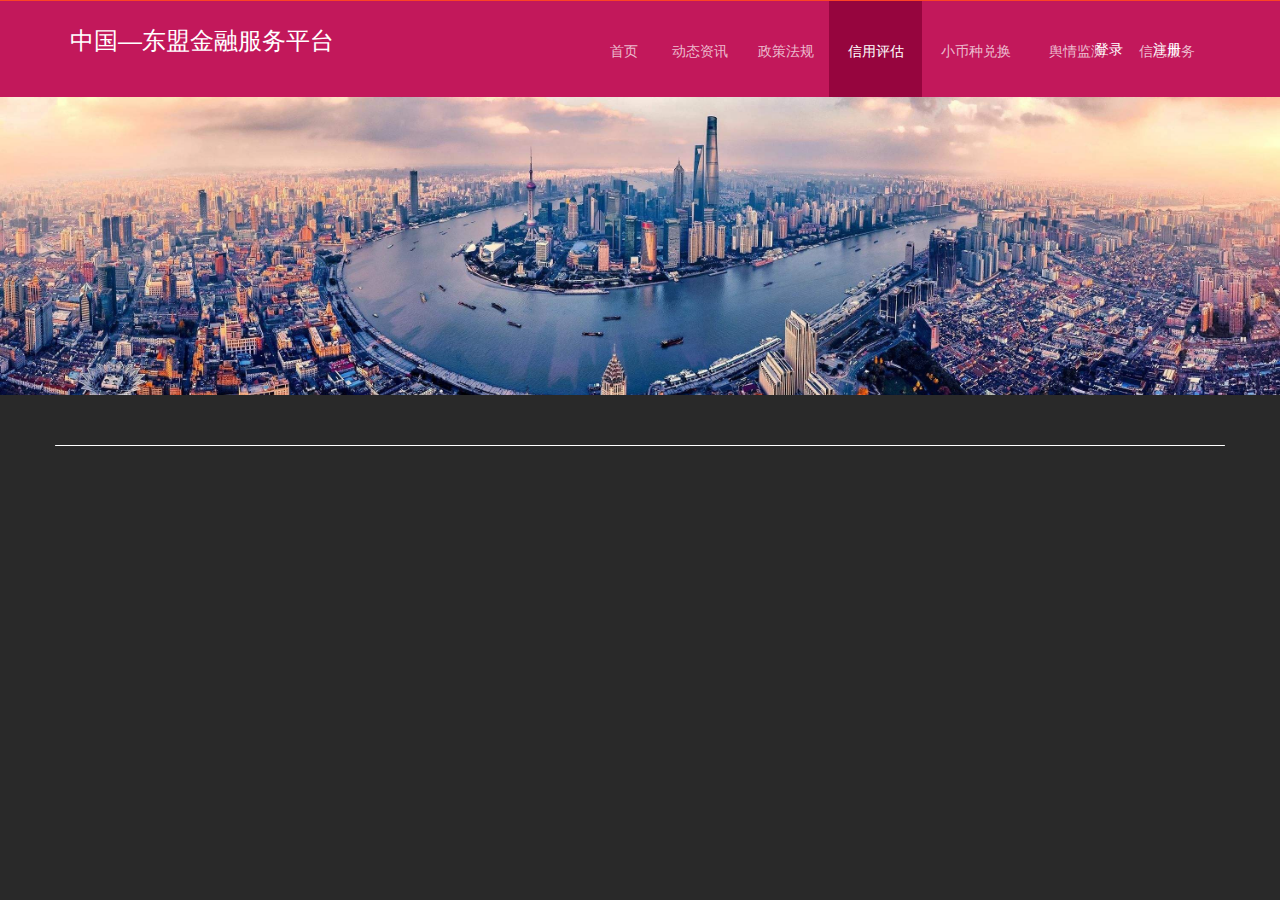
==== commit 4d0b8f5a: "初始化" ====
--- a/credibility.html
+++ b/credibility.html
@@ -116,7 +116,7 @@
 </header><!--/header-->
 
 <div>
-    <div style="height: 300px;background: url(../currency/img/sy5.jpg);background-size: 100% auto;background-position: center">
+    <div style="height: 300px;background: url(images/sy5.jpg);margin-top:-5px;background-size: 100% auto;background-position: center;">
 
     </div>
     <div class="container">
@@ -263,23 +263,23 @@
                         <div>
                             <div style="height: 150px;width: 850px" id="high_opinion"></div>
                             <div style="padding: 10px 0;border: 1px #CCCCCC solid;border-bottom: 0">
-                                <div style="padding-left: 20px"><img src="../currency/img/tx.jpg" width="30px"><span style="color: #999999;padding-left: 10px">平台用户1</span> <spam st> 2019-01-04</spam></div>
+                                <div style="padding-left: 20px"><img src="images/tx.jpg" width="30px"><span style="color: #999999;padding-left: 10px">平台用户1</span> <spam st> 2019-01-04</spam></div>
                                 <div style="padding-left: 60px">越南电信，越南最大也是信号最好的通信公司，有点类似全球通的品牌感觉</div>
                             </div>
                             <div style="padding: 10px 0;border: 1px #CCCCCC solid;border-bottom: 0">
-                                <div style="padding-left: 20px"><img src="../currency/img/tx.jpg" width="30px"><span style="color: #999999;padding-left: 10px">平台用户1</span> <spam st> 2019-01-04</spam></div>
+                                <div style="padding-left: 20px"><img src="images/tx.jpg" width="30px"><span style="color: #999999;padding-left: 10px">平台用户1</span> <spam st> 2019-01-04</spam></div>
                                 <div style="padding-left: 60px">牌子大，信号好</div>
                             </div>
                             <div style="padding: 10px 0;border: 1px #CCCCCC solid;border-bottom: 0">
-                                <div style="padding-left: 20px"><img src="../currency/img/tx.jpg" width="30px"><span style="color: #999999;padding-left: 10px">平台用户1</span> <spam st> 2019-01-04</spam></div>
+                                <div style="padding-left: 20px"><img src="images/tx.jpg" width="30px"><span style="color: #999999;padding-left: 10px">平台用户1</span> <spam st> 2019-01-04</spam></div>
                                 <div style="padding-left: 60px">优惠活动相对少</div>
                             </div>
                             <div style="padding: 10px 0;border: 1px #CCCCCC solid;border-bottom: 0">
-                                <div style="padding-left: 20px"><img src="../currency/img/tx.jpg" width="30px"><span style="color: #999999;padding-left: 10px">平台用户1</span> <spam st> 2019-01-04</spam></div>
+                                <div style="padding-left: 20px"><img src="images/tx.jpg" width="30px"><span style="color: #999999;padding-left: 10px">平台用户1</span> <spam st> 2019-01-04</spam></div>
                                 <div style="padding-left: 60px">据说viettel军方背景，信号是最好的</div>
                             </div>
                             <div style="padding: 10px 0;border: 1px #CCCCCC solid">
-                                <div style="padding-left: 20px"><img src="../currency/img/tx.jpg" width="30px"><span style="color: #999999;padding-left: 10px">平台用户1</span> <spam st> 2019-01-04</spam></div>
+                                <div style="padding-left: 20px"><img src="images/tx.jpg" width="30px"><span style="color: #999999;padding-left: 10px">平台用户1</span> <spam st> 2019-01-04</spam></div>
                                 <div style="padding-left: 60px">WCDMA,越南信号覆盖最好的就是viettel,最重要的是viettel用的大部分设备来自中国，当然中兴和华为了，viettel服务也是最好的</div>
                             </div>
                         </div>
